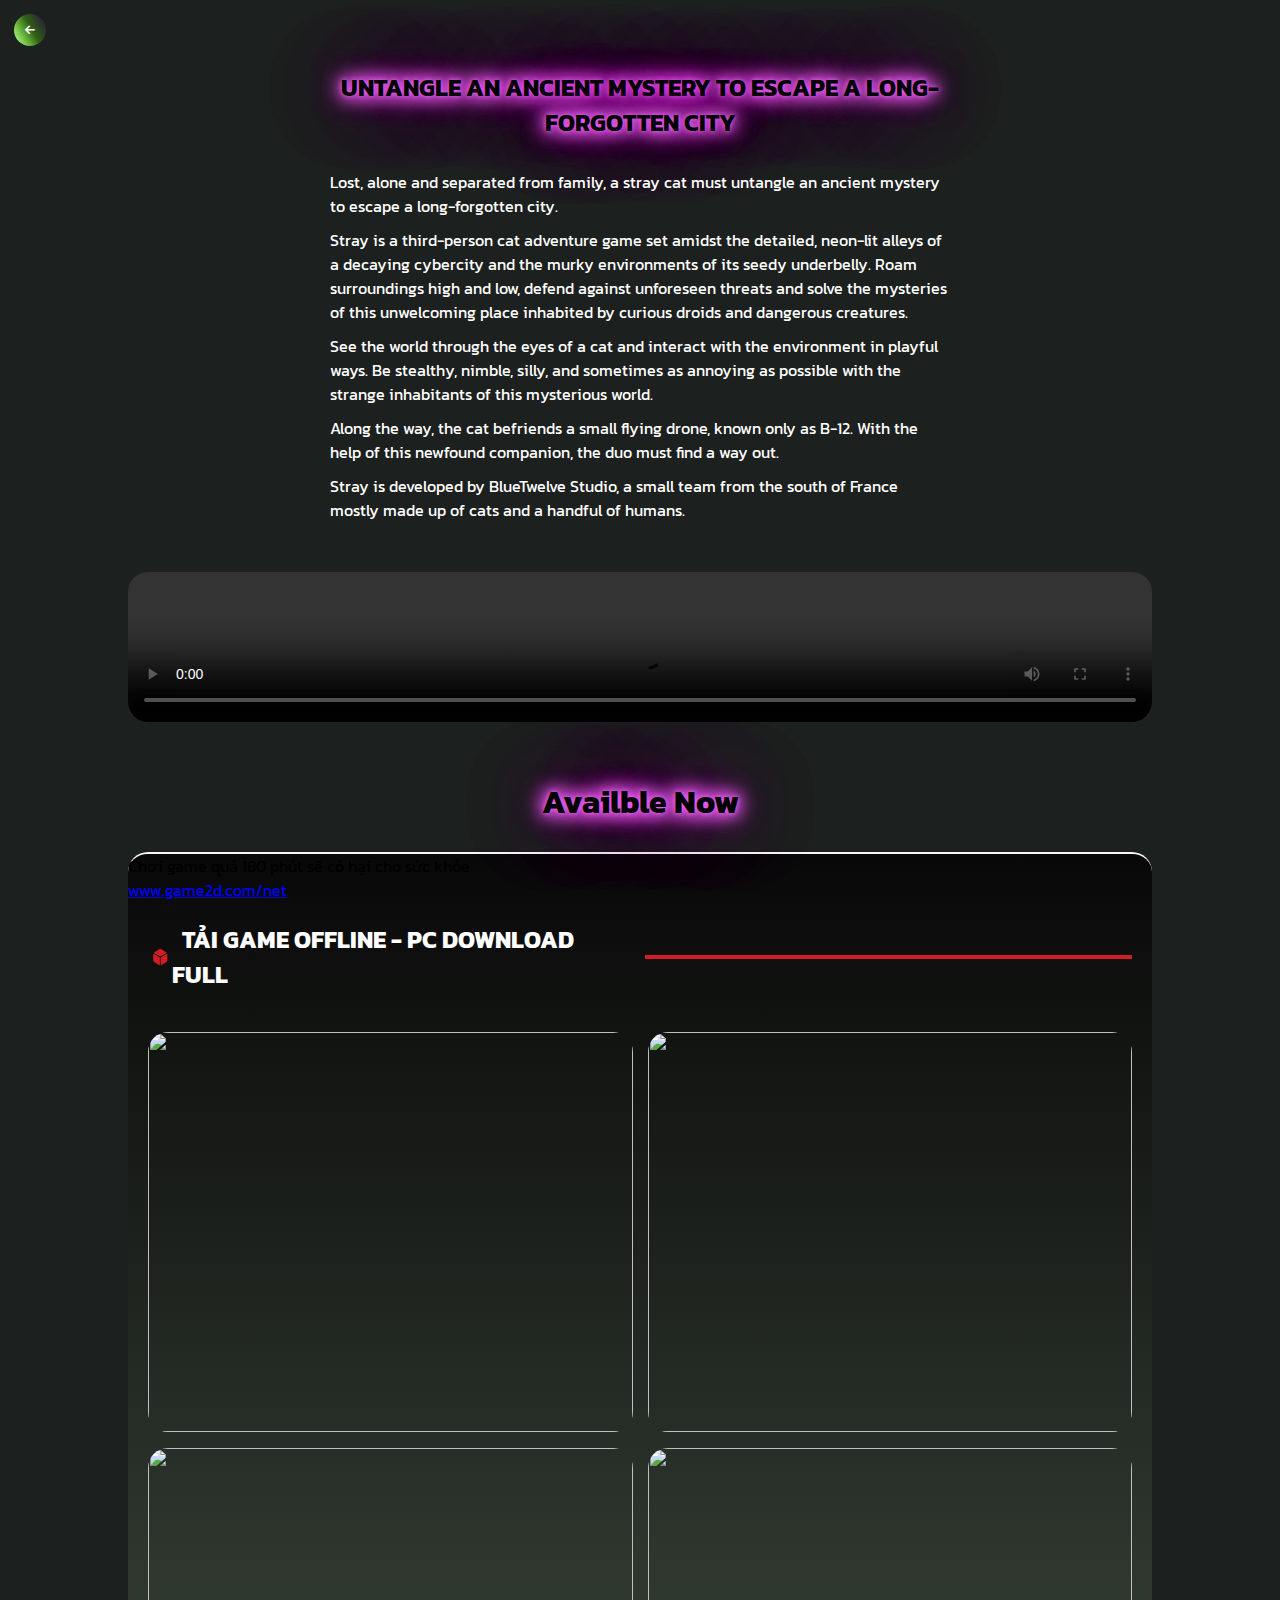
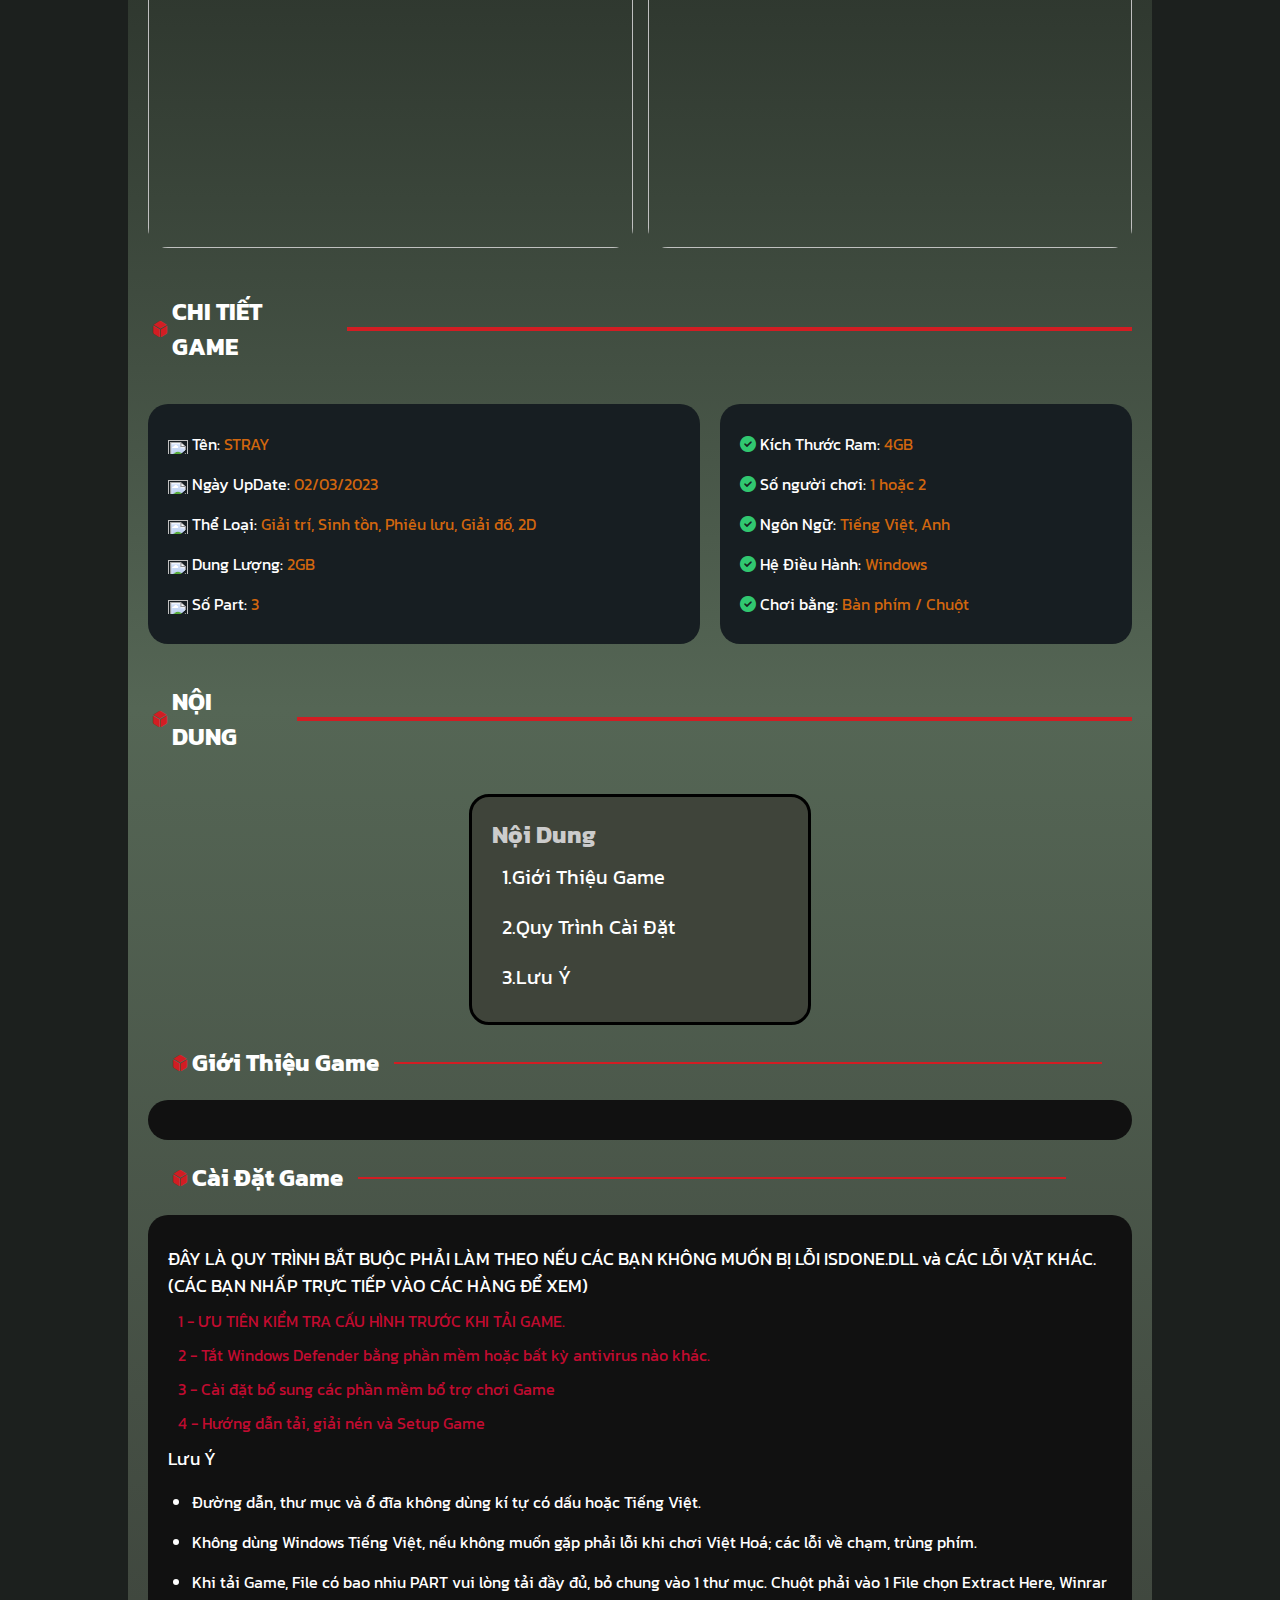
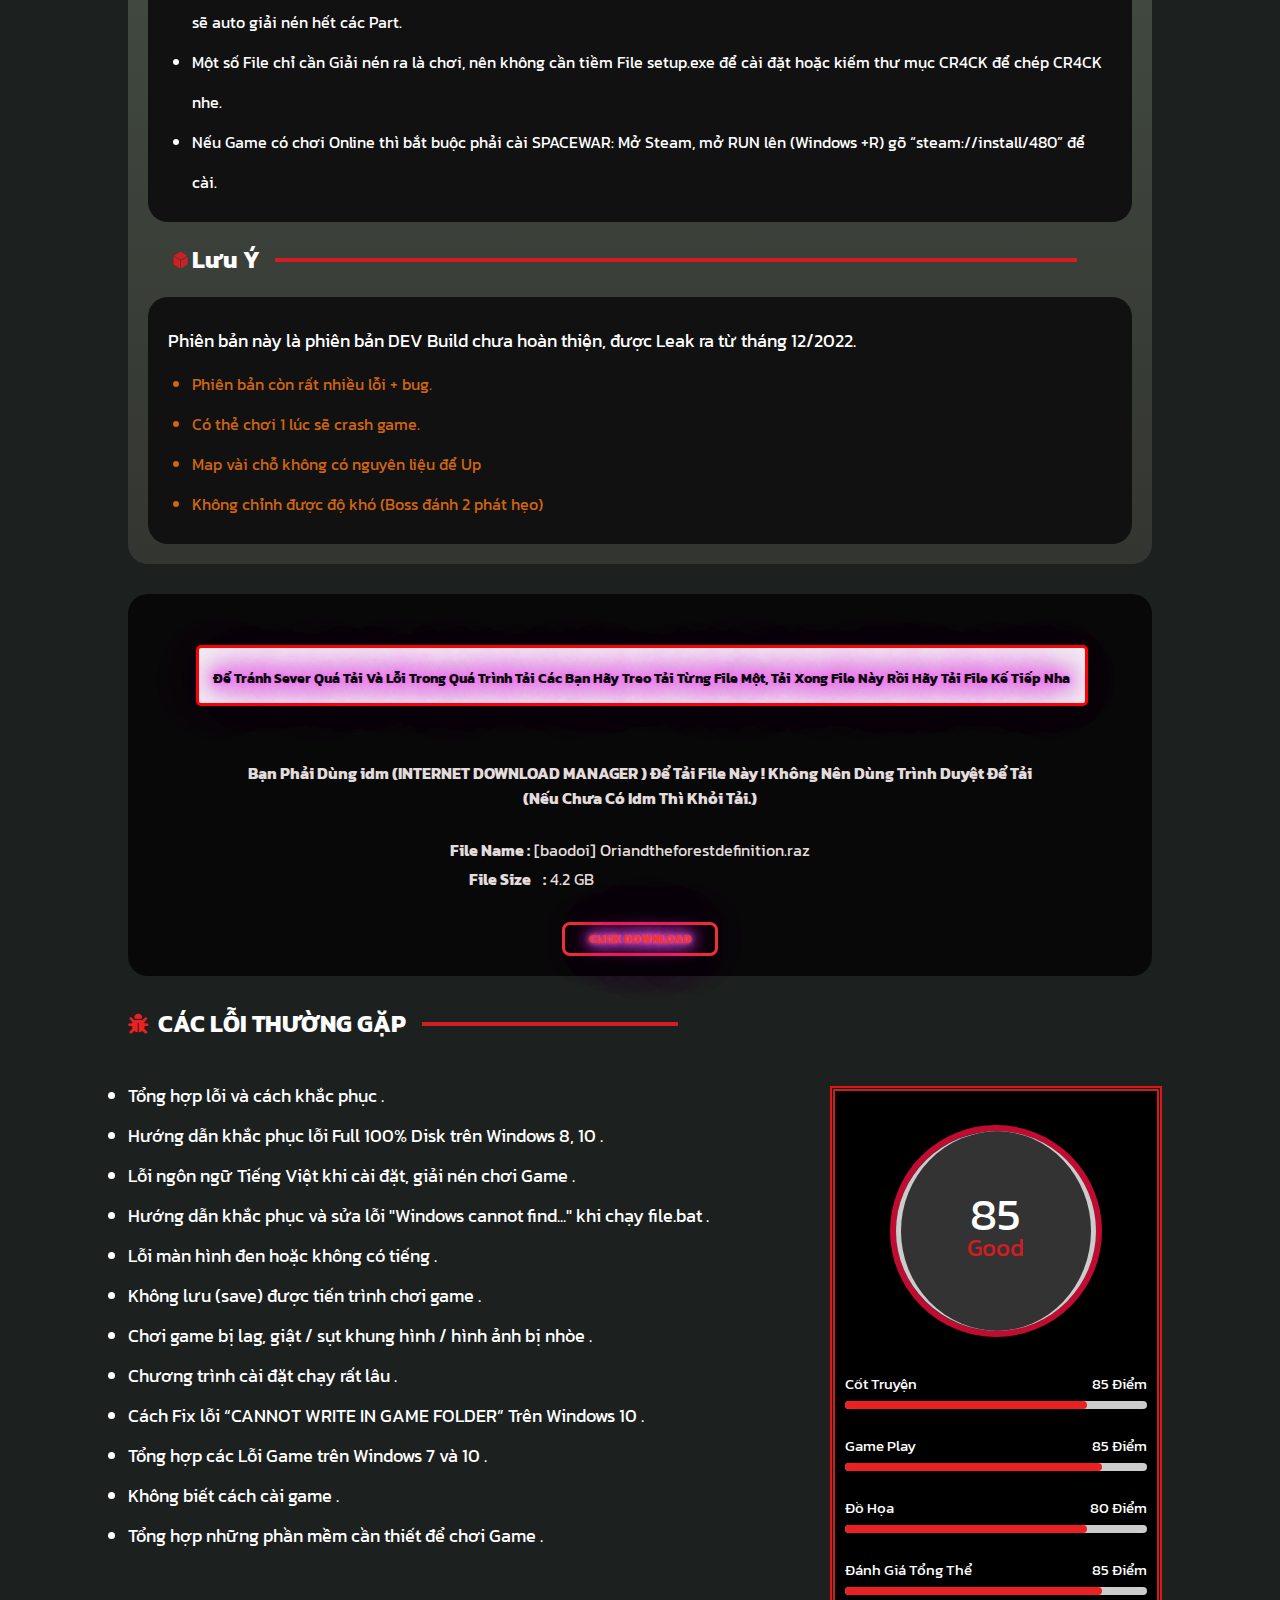
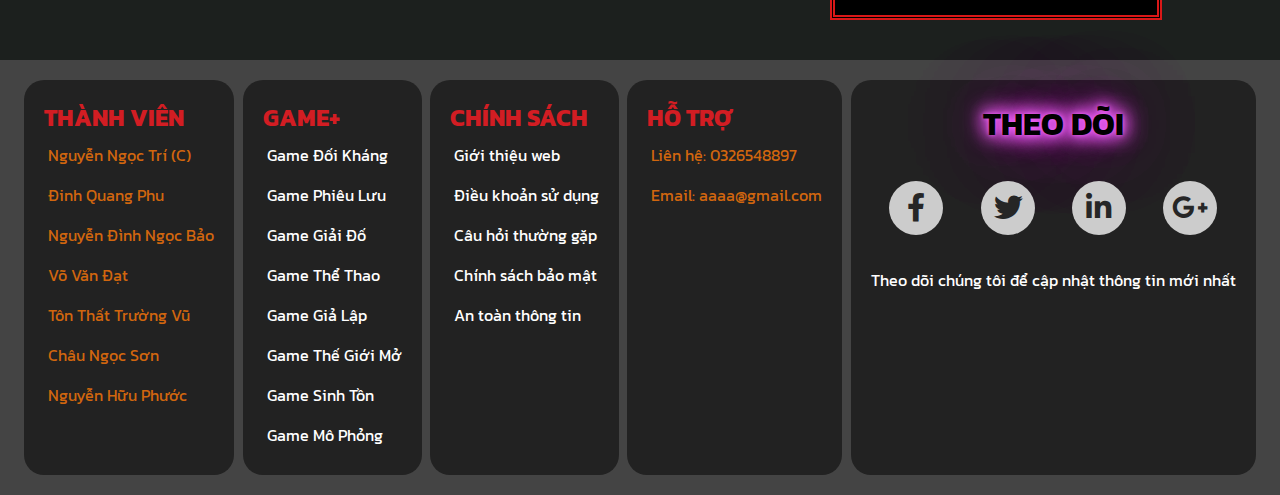
==== index.html @ 204e5519 "hehe" ====
<!DOCTYPE html>
<html lang="en">
<head>
    <meta charset="UTF-8">
    <meta http-equiv="X-UA-Compatible" content="IE=edge">
    <meta name="viewport" content="width=device-width, initial-scale=1.0">
    <title>gameHOT</title>
    <link rel="preconnect" href="https://fonts.googleapis.com">
    <link rel="preconnect" href="https://fonts.gstatic.com" crossorigin>
    <link href="https://fonts.googleapis.com/css2?family=Kanit:ital,wght@0,200;0,300;0,400;0,500;0,600;0,700;0,800;1,400;1,500;1,600;1,700&display=swap" rel="stylesheet">
    <link rel="stylesheet" href="/fontawesome-free-6.1.0-web/fontawesome-free-6.1.0-web/css/all.min.css">
    <link rel="stylesheet" href="css/gameMain.css">
</head>
<body>
    <!--BACK TO Home Page-->
    <a href="https://nguyendinhngocbao.github.io/Game/"><button class="btn-back" type="button" ><i class="fa-solid fa-arrow-left"></i></button></a>
    <div class="container">
        <div class="container_intro-title">
            <h1>UNTANGLE AN ANCIENT MYSTERY TO ESCAPE A LONG-FORGOTTEN CITY</h1>
            <p>Lost, alone and separated from family, a stray cat must untangle an ancient mystery to escape a long-forgotten city.</p>
            <p>Stray is a third-person cat adventure game set amidst the detailed, neon-lit alleys of a decaying cybercity and the murky environments of its seedy underbelly. Roam surroundings high and low, defend against unforeseen threats and solve the mysteries of this unwelcoming place inhabited by curious droids and dangerous creatures.</p>
            <p>See the world through the eyes of a cat and interact with the environment in playful ways. Be stealthy, nimble, silly, and sometimes as annoying as possible with the strange inhabitants of this mysterious world.</p>
            <p>Along the way, the cat befriends a small flying drone, known only as B-12. With the help of this newfound companion, the duo must find a way out.</p>
            <p>Stray is developed by BlueTwelve Studio, a small team from the south of France mostly made up of cats and a handful of humans.</p>
        </div>
        <div class="container_video">
            <video controls>
                <source src="video/STRAY _ Launch Trailer.mp4" type="video/mp4">
            </video>
        </div>
        <div>
            <h1>Availble Now</h1>
        </div>
        <div>
            <div id="content">
                    <div class="shadow_swhow_mini">
                        <div class="deroul_titre">Chơi game quá 180 phút sẽ có hại cho sức khỏe</div>
                        <a href="#">www.game2d.com/net</a>
                    </div>
                    <div class="title_5">
                        <i class="fa-sharp fa-solid fa-dice-d6"></i>
                        <h3>&nbsp&nbspTẢI GAME OFFLINE - PC DOWNLOAD FULL</h3>
                        <div class="road_2"></div>
                    </div>
                    
                    <!--IMG-->
                    <div class="imgag-list">
                        <div class="image-container">
                            <div class="image-item"><img src="https://s.yimg.com/uu/api/res/1.2/Ve2cBM.PmejX5GgLXG4zSg--~B/aD0yMTYwO3c9Mzg0MDthcHBpZD15dGFjaHlvbg--/https://media-mbst-pub-ue1.s3.amazonaws.com/creatr-uploaded-images/2022-07/451825c0-06ae-11ed-8d2f-c6bee5bbef2a.cf.jpg" alt=""></div>
                            <div class="image-item"><img src="https://images.newscientist.com/wp-content/uploads/2022/08/16162533/SEI_118880616.jpg" alt=""></div>
                            <div class="image-item"><img src="https://www.nme.com/wp-content/uploads/2022/06/Stray-screenshot.jpg" alt=""></div>
                            <div class="image-item"><img src="https://cdn.oneesports.vn/cdn-data/sites/4/2022/08/stray-avatar.jpg" alt=""></div>
                        </div>
                    </div>
                    
                    <div class="title_5">
                        <i class="fa-sharp fa-solid fa-dice-d6"></i>
                        <h3>CHI TIẾT GAME</h3>
                        <div class="road_3"></div>
                    </div>
        
                    <div class="informaition">
                        <div class="informaition-container">
                            <div class="information-item">
                                <ul class="info-list">
                                    <li class="info-item"><img src="https://daominhha.net/wp-content/themes/hncgamingtheme/images/title.png" alt=""> Tên: <span>STRAY</span></li>
                                    <li class="info-item"><img src="https://daominhha.net/wp-content/themes/hncgamingtheme/images/date.png" alt=""> Ngày UpDate: <span>02/03/2023</span></li>
                                    <li class="info-item"><img src="https://daominhha.net/wp-content/themes/hncgamingtheme/images/genres.png" alt=""> Thể Loại: <a href="#"><span>Giải trí, Sinh tồn, Phiêu lưu, Giải đố, 2D</span></a></li>
                                    <li class="info-item"><img src="https://daominhha.net/wp-content/themes/hncgamingtheme/images/zip.png" alt=""> Dung Lượng: <span>2GB</span></li>
                                    <li class="info-item"><img src="https://daominhha.net/wp-content/themes/hncgamingtheme/images/note.png" alt=""> Số Part: <span>3</span></li>
                                </ul>
                            </div>
                            <div class="information-item">
                                <ul class="info-list">
                                    <li class="info-item"><i class="fas fa-check-circle"></i> Kích Thước Ram: <span>4GB</span></li>
                                    <li class="info-item"><i class="fas fa-check-circle"></i> Số người chơi: <span>1 hoặc 2</span></li>
                                    <li class="info-item"><i class="fas fa-check-circle"></i> Ngôn Ngữ: <span>Tiếng Việt, Anh</span></li>
                                    <li class="info-item"><i class="fas fa-check-circle"></i> Hệ Điều Hành: <span>Windows</span></li>
                                    <li class="info-item"><i class="fas fa-check-circle"></i> Chơi bằng: <span>Bàn phím / Chuột</span></li>
                                </ul>
                            </div>
                        </div>
                    </div>
        
                    <div class="title_5">
                        <i class="fa-sharp fa-solid fa-dice-d6"></i>
                        <h3>NỘI DUNG</h3>
                        <div class="road_4"></div>
                    </div>
                    <!--Content-->
        
                    <div class="content">
                        <div class="content-container">
                            <div class="content-main">
                                <h3>Nội Dung</h3>
                                <div><a href="#GT">1.Giới Thiệu Game</a></div>
                                <div><a href="#CD">2.Quy Trình Cài Đặt</a></div>
                                <div><a href="#LY">3.Lưu Ý</a></div>
                            </div>
        
        
                            <!--Gioi thieu-->
                            <div class="title_5" id="GT">
                                <i class="fa-sharp fa-solid fa-dice-d6"></i>
                                <h3>Giới Thiệu Game</h3>
                                <div class="road_5"></div>
                            </div>
                            <div class="Setting">
        
                            </div>
        
        
                            <!--Cai Dat-->
                            <div class="title_5" id="CD">
                                <i class="fa-sharp fa-solid fa-dice-d6"></i>
                                <h3>Cài Đặt Game</h3>
                                <div class="road_5"></div>
                            </div>
                            <div class="Setting">
                                <p>ĐÂY LÀ QUY TRÌNH BẮT BUỘC PHẢI LÀM THEO NẾU CÁC BẠN KHÔNG MUỐN BỊ LỖI ISDONE.DLL và CÁC LỖI VẶT KHÁC. (CÁC BẠN NHẤP TRỰC TIẾP VÀO CÁC HÀNG ĐỂ XEM)</p>
                                <div><a href="">1 - ƯU TIÊN KIỂM TRA CẤU HÌNH TRƯỚC KHI TẢI GAME.</a></div>
                                <div><a href="">2 - Tắt Windows Defender bằng phần mềm hoặc bất kỳ antivirus nào khác.</a></div>
                                <div><a href="">3 - Cài đặt bổ sung các phần mềm bổ trợ chơi Game</a></div>
                                <div><a href="">4 - Hướng dẫn tải, giải nén và Setup Game</a></div>
                                <p>Lưu Ý</p>
                                <ul>
                                    <li>Đường dẫn, thư mục và ổ đĩa không dùng kí tự có dấu hoặc Tiếng Việt.</li>
                                    <li>Không dùng Windows Tiếng Việt, nếu không muốn gặp phải lỗi khi chơi Việt Hoá; các lỗi về chạm, trùng phím.</li>
                                    <li>Khi tải Game, File có bao nhiu PART vui lòng tải đầy đủ, bỏ chung vào 1 thư mục. Chuột phải vào 1 File chọn Extract Here, Winrar sẽ auto giải nén hết các Part.</li>
                                    <li>Một số File chỉ cần Giải nén ra là chơi, nên không cần tiềm File setup.exe để cài đặt hoặc kiếm thư mục CR4CK để chép CR4CK nhe.</li>
                                    <li>Nếu Game có chơi Online thì bắt buộc phải cài SPACEWAR: Mở Steam, mở RUN lên (Windows +R) gõ “steam://install/480” để cài.</li>
                                </ul>
                            </div>
        
        
                            <!--Luu y-->
                            <div class="title_5" id="LY">
                                <i class="fa-sharp fa-solid fa-dice-d6"></i>
                                <h3>Lưu Ý</h3>
                                <div class="road_4"></div>
                            </div>
                            <div class="Setting">
                                <p>Phiên bản này là phiên bản DEV Build chưa hoàn thiện, được Leak ra từ tháng 12/2022. </p>
                                <ul>
                                    <li class="list-notice">Phiên bản còn rất nhiều lỗi + bug.</li>
                                    <li class="list-notice">Có thẻ chơi 1 lúc sẽ crash game.</li>
                                    <li class="list-notice">Map vài chỗ không có nguyên liệu để Up</li>
                                    <li class="list-notice">Không chỉnh được độ khó (Boss đánh 2 phát hẹo)</li>
                                </ul>
                            </div>
                        </div>
                    </div>
        
            </div>                 
            <div class = "envelop">
                        <div class="envelop_link">
                            <div class = "head">
                                <h1 class="head_1"> Để Tránh Sever Quá Tải Và Lỗi Trong Quá Trình Tải Các Bạn Hãy Treo Tải Từng File Một, Tải
                                    Xong File Này Rồi Hãy Tải File Kế Tiếp Nha  </h1>
                            </div>
                            <div class = "mid">
                                <div class="title_1">
                                    Bạn Phải Dùng idm (INTERNET DOWNLOAD MANAGER ) Để Tải File Này ! 
                                Không Nên Dùng Trình Duyệt Để Tải
                                </div>
                                <div class="title_2">
                                    (Nếu Chưa Có Idm Thì Khỏi Tải.)
                                </div>
                                <div class="file_name">
                                    <b>File Name   :</b>  [baodoi] Oriandtheforestdefinition.raz
                                </div>
                                <div class="file_size">
                                    <b>File Size &nbsp&nbsp   :</b>&nbsp4.2 GB
                                </div>
                                <div class="click">
                                    <a href="https://www.facebook.com/" class="button">
                                        <h1 class="down"><b>CLICK DOWNLOAD</b></h1>
                                    </a>
                                </div>
                        </div>
                        </div>
        
                        <div class="bug">
                            <i class="fa-sharp fa-solid fa-bug"></i>
                            <h2>CÁC LỖI THƯỜNG GẶP</h2>
                            <div class="road_6"></div>
                        </div>
                        
                        <div class="end">
        
                            <div class="last">
                                <div class="vien_2">
                                    <div class="square">
                                        <li><a href="">Tổng hợp lỗi và cách khắc phục .</a></li>
                                        <li><a href="">Hướng dẫn khắc phục lỗi Full 100% Disk trên Windows 8, 10 .</a></li>
                                        <li><a href="">Lỗi ngôn ngữ Tiếng Việt khi cài đặt, giải nén chơi Game .</a></li>
                                        <li><a href="">Hướng dẫn khắc phục và sửa lỗi "Windows cannot find..." khi chạy file.bat  .</a></li>
                                        <li><a href="">Lỗi màn hình đen hoặc không có tiếng . </a></li>
                                        <li><a href="">Không lưu (save) được tiến trình chơi game . </a></li>
                                        <li><a href="">Chơi game bị lag, giật / sụt khung hình / hình ảnh bị nhòe .</a></li>
                                        <li><a href="">Chương trình cài đặt chạy rất lâu .</a></li>
                                        <li><a href="">Cách Fix lỗi “CANNOT WRITE IN GAME FOLDER” Trên Windows 10 .</a></li>
                                        <li><a href="">Tổng hợp các Lỗi Game trên Windows 7 và 10 .</a></li>
                                        <li><a href="">Không biết cách cài game .</a></li>
                                        <li><a href="">Tổng hợp những phần mềm cần thiết để chơi Game .</a></li> 
                                        
                                    </div> 
                                </div>
                            </div>
        
                            <div class="vien">
                                <div class="note_1">
                                    <u><i class="fal fa-gamepad"></i>Đánh giá</u>
                                </div>
                                <div class="rate">
                                    <div class="circle">
                                        <div class="txt-rating">
                                            <span class="number-rating">85</span>
                                            <span class="title-rating">Good</span>
                                        </div>
                                    </div>
                                    <div class="progress">
                                        <div class="progress-item">
                                            <div class="progress-vote">
                                                <p>Cốt Truyện</p>
                                                <p>85 Điểm</p>
                                            </div>
        
                                            <div class="bar-progress">
                                                <div class="bar-rating"></div>
                                            </div>
                                        </div>
                                        <div class="progress-item">
                                            <div class="progress-vote">
                                                <p>Game Play</p>
                                                <p>85 Điểm</p>
                                            </div>
                                            <div class="bar-progress">
                                                <div class="bar-rating" style="width: 85% !important;"></div>
                                            </div>
                                        </div>
                                        <div class="progress-item">
                                            <div class="progress-vote">
                                                <p>Đồ Họa</p>
                                                <p>80 Điểm</p>
                                            </div>
                                            <div class="bar-progress">
                                                <div class="bar-rating"></div>
                                            </div>
                                        </div>
                                        <div class="progress-item">
                                            <div class="progress-vote">
                                                <p>Đánh Giá Tổng Thể</p>
                                                <p>85 Điểm</p>
                                            </div>
                                            <div class="bar-progress">
                                                <div class="bar-rating" style="width: 85% !important;"></div>
                                            </div>
                                        </div>
                                    </div>
                                </div>
                            </div>
                        </div>
            </div>
        </div>

    </div >

    <footer id="footer" class="footer">
        <div class="footer-list">
            <div class="footer-item">
                <h2>THÀNH VIÊN</h2>
                <li>Nguyễn Ngọc Trí (C)</li>
                <li>Đinh Quang Phu</li>
                <li>Nguyễn Đình Ngọc Bảo</li>
                <li>Võ Văn Đạt</li>
                <li>Tôn Thất Trường Vũ</li>
                <li>Châu Ngọc Sơn</li>
                <li>Nguyễn Hữu Phước</li>
            </div>
            <div class="footer-item">
                <h2>GAME+</h2>
                <li><a href="">Game Đối Kháng</a></li>
                <li><a href="">Game Phiêu Lưu</a></li>
                <li><a href="">Game Giải Đố</a></li>
                <li><a href="">Game Thể Thao</a></li>
                <li><a href="">Game Giả Lập</a></li>
                <li><a href="">Game Thế Giới Mở</a></li>
                <li><a href="">Game Sinh Tồn</a></li>
                <li><a href="">Game Mô Phỏng</a></li>
            </div>
            <div class="footer-item">
                <h2>CHÍNH SÁCH</h2>
                <li><a href="">Giới thiệu web</a></li>
                <li><a href="">Điều khoản sử dụng</a></li>
                <li><a href="">Câu hỏi thường gặp</a></li>
                <li><a href="">Chính sách bảo mật</a></li>
                <li><a href="">An toàn thông tin</a></li>
            </div>
            <div class="footer-item " id="footer-item_last">
                <h2>HỖ TRỢ</h2>
                <li>Liên hệ: 0326548897</li>
                <li>Email: aaaa@gmail.com</li>             
            </div>
            <div class="footer-end">
                <div class="footer-end-list">
                    <div class="folow"><h1>THEO DÕI</h1></div>
                    <ul class="nav_2">
                        <li class="nav_2-item">
                            <a class="social-icon" href="https://vi-vn.facebook.com/">
                            <i class="fab fa-facebook-f icon"></i>    </a>
                        </li>
                        <li class="nav_2-item">
                            <a class="social-icon" href="https://twitter.com/i/flow/login?input_flow_data=%7B%22requested_variant%22%3A%22eyJsYW5nIjoidmkifQ%3D%3D%22%7D"><i class="fab fa-twitter icon"></i></a>
                        </li>
                        <li class="nav_2-item">
                            <a class="social-icon" href="https://www.instagram.com/"><i class="fab fa-linkedin-in icon"></i></a></li>
                        <li class="nav_2-item">
                            <a class="social-icon" href="https://www.google.com.vn/?hl=vi"><i class="fab fa-google-plus-g icon"></i></a></li>
                    </ul>
                    <div class="item-folow">
                        Theo dõi chúng tôi để cập nhật thông tin mới nhất
                    </div>
                </div >
            </div>
        </div>
    </footer>
</body>


</body>
</html>
---- css/gameMain.css ----
*{
    padding: 0;
    margin: 0;
}
:root{
    --backGR-- : #222;
    --red-- : #065816;
    --hover--: #c10b30;
    --grey--: #333;
}
body{
    height: 1000px;
    font-family: 'Kanit', sans-serif;
    background-color: #1c201e;
}
.btn-back{
    z-index: 100;
    width: 40px;
    height: 40px;
    border-radius: 50%;
    cursor: pointer;
    border: none;
    outline: none;
    position: fixed;
    top: 10px;
    left: 10px;
    transform: scale(0.8);
    transition: all 0.3s linear;
    font-size: 14px;
    color: #fff;
    background: linear-gradient(240deg, rgba(43,48,46,1) 19%, rgba(47,97,22,1) 46%, rgba(113,193,66,1) 72%, rgba(162,236,119,1) 88%);
}
.btn-back:hover{
    transform: scale(1);
    font-size: 16px;
}


/*Container*/
.container{
  width: 100%;
  height: auto;
}
.container_intro-title{
    width: 50%;
    margin:50px auto;
    height: auto;
}
.container_intro-title h1{
    text-align: center;
    padding: 20px;
    font-size: 24px;
}
.container_intro-title p {
    margin: 10px;
    color: #fff;
}
h1 {
   text-shadow: 0 0 5px #f562ff, 0 0 15px #f562ff, 0 0 25px #f562ff,
      0 0 20px #f562ff, 0 0 30px #890092, 0 0 80px #890092, 0 0 80px #890092;
    text-align: center;
    animation: blink 12s infinite;
    -webkit-animation: blink 12s infinite;
  }
  @-webkit-keyframes blink {
    20%,
    24%,
    55% {
      color: #111;
      text-shadow: none;
    }
  
    0%,
    19%,
    21%,
    23%,
    25%,
    54%,
    56%,
    100% {
  /*     color: #fccaff;
      text-shadow: 0 0 5px #f562ff, 0 0 15px #f562ff, 0 0 25px #f562ff,
        0 0 20px #f562ff, 0 0 30px #890092, 0 0 80px #890092, 0 0 80px #890092; */
    text-shadow: 0 0 5px #ffa500, 0 0 15px #ffa500, 0 0 20px #ffa500, 0 0 40px #ffa500, 0 0 60px #ff0000, 0 0 10px #ff8d00, 0 0 98px #ff0000;
      color: #fff6a9;
    }
  }
  
  @keyframes blink {
    20%,
    24%,
    55% {
      color: #111;
      text-shadow: none;
    }
  
    0%,
    19%,
    21%,
    23%,
    25%,
    54%,
    56%,
    100% {
  /*     color: #fccaff;
      text-shadow: 0 0 5px #f562ff, 0 0 15px #f562ff, 0 0 25px #f562ff,
        0 0 20px #f562ff, 0 0 30px #890092, 0 0 80px #890092, 0 0 80px #890092; */
    text-shadow: 0 0 5px #ffa500, 0 0 15px #ffa500, 0 0 20px #ffa500, 0 0 40px #ffa500, 0 0 60px #ff0000, 0 0 10px #ff8d00, 0 0 98px #ff0000;
      color: #fff6a9;
    }
  }
  

/*-------VIDEO----------*/
.container_video{
  margin: 0 auto;
  height: auto;
  width: 80%;
  margin-bottom: 50px;
}
.container_video video{
  width: 100%;
  height: 100%;
  border-radius: 20px;
}



 


.informaition{
  width: 100%;
  height: auto;
}
.informaition-container{
  display: grid;
  grid-template-columns: auto auto;
  column-gap: 20px;
  padding: 20px;
}
.information-item{
  width: 100%;
  height: auto;
  background-color: #171e22;
  border-radius: 20px;
}
.info-list{
  padding: 20px;
  list-style: none;
}
.info-item{
  display: flex;
  align-items: center;
}
.info-item img{
  width: 20px;
  height: 20px;
  object-fit: cover;
  margin-right: 4px;
}
.info-item i{
  margin-right: 4px;
  font-size: 16px;
  color: #31c770;
}
.info-item span{
  margin-left: 4px;
  color: #d1660e;
}


.content{
  width: 100%;
  height: auto;
}
.content-container{
  padding: 20px;
}
.content-main{
  width: 30%;
  height: auto;
  background-color: #3f443a;
  border-radius: 20px;
  margin: auto;
  border: 3px solid #000;
  padding: 20px;
}
.content-main h3{
  color: #ccc;
  font-size: 24px;
}
.content-main div{
  padding: 10px;
}
.content-main div a{
  text-decoration: none;
  color: #fff;
  font-size: 20px;
  transition: all 0.2s linear;
}
.content-main div a:hover{
  text-decoration: underline;
  color: #eb2020;
  margin-left: 4px;
}





.Setting{
  padding: 20px;
  background-color: #111;
  border-radius: 20px;
}
.Setting p{
  color: #fff;
  font-size: 18px;
  margin: 10px 0;
}
.Setting div{
  margin: 10px;
}
.Setting div a{
  color: #c10b30;
  text-decoration: none;
  transition: all 0.2s ease-in-out;
}
.Setting div a:hover{
  color: #ccc;
  margin-left: 4px;
  text-decoration: underline;
}
.Setting ul{
  margin-left: 24px;
}
.list-notice{
  color: #d1660e;
}

.head
{
   background-color: #f1f1f1;
   height: 55px;
   border-radius: 5px;
   display: inline-block;
   border-style: solid;
   border-width: 3px;
   margin-top: 31px;
   width: 90%;
   margin-left: 48px;
   border-color: red;
}
.head_1
{
   font-size:14px;
   font-weight:bold;
  -webkit-animation: my 1000ms infinite;
  -moz-animation: my 1000ms infinite; 
  -o-animation: my 1000ms infinite; 
 animation: my 1000ms infinite;
   margin-top: 12px;
   text-align: center;
   color: #080808;   
   padding: 8px
}

#content
{
  background: linear-gradient(#080808, #565, #333531);;
  width: 80%;
  height: auto;
  margin: auto;
  margin-top: 26px;
  border-radius: 20px;
  border-top: 2px #f7f7f7 double ;
}


.title_5
{
  margin: 20px 0;
  display: flex;
  align-items: center;
  padding: 0 20px;
}

.title_5 h3
{
  color: #fff;
  font-size: 24px;
  margin-right: 15px;
}
.title_5 i{
  color: #d21d23;
  padding: 5px;
}


.envelop{
   width: 80%;
   margin: auto;
   height: auto;
}

.envelop_link
{
   margin: 30px 0;
   padding: 20px;
   background-color: #080808;
   border-radius: 20px;
}

.mid
{
   line-height: 25px;
   color: rgb(226, 220, 220);
   margin-top: 55px;
   font-weight: bold;
   text-align: center;
}
.file_name
{
   margin-top: 27px;
   margin-left: -20px;
   font-weight: normal;
}

.file_size
{
   margin-top: 4px;
   margin-left: -217px;
   font-weight: normal;
}

.click
{
   cursor: pointer;
   margin: auto;
   margin-top: 30px;
   width: 150px;
   text-align: center;
   height: 28px;
   border-radius: 8px;
   border-width: 3px;
   border-style: none;
   border-color: rgb(242, 54, 54);
   border-style: solid;
}

.click:hover{
   background: linear-gradient(#2b09c3,rgb(190, 17, 17));
}

.bug {
   display: flex;
   align-items: center;
}
.bug i{
   color: #eb2020;
   font-size: 20px;
   margin-right: 4px;
}
.bug h2{
   color: #fff;
   margin-left: 6px;
   margin-right: 16px;
}
.button
{
   text-decoration: none;
}
.down{
   font-size: 12px;
   color: rgb(242 54 54);
   margin-top: -3px;
   text-align: center;
   padding: 5px;
}
.road_1
{
   width: 100%;
   height: 1px;
   background-color: #f0ffff57;
   margin-top: 60px;
   margin-top: 0px;
}
.road_2
{
  width: 50%;
  height: 4px;
  background-color: #d21d23;
  float: right;
}

.road_3
{
   width: 80%;
   height: 4px;
   background-color: #d21d23;
}

.road_4
{
  width: 85%;
   height: 4px;
   background-color: #d21d23;
}

.road_5
{
   width: 75%;
   height: 2px;
   background-color: #d21d23;
}
.road_6{
   width: 25%;
   height: 4px;
   background-color: #d21d23;
}

.imgage-list{
  width: 100%;
  height: auto;
}
.image-container{
  padding: 20px;
  display: grid;
  grid-template-columns: auto auto;
  column-gap: 15px;
  row-gap: 10px;
}
.image-item img{
  width: 100%;
  height: 400px;
  object-fit: cover;
  border-radius: 20px;
}


.end
{
   margin-top: 45px;
   line-height: 40px;
   width: 100%;
   display: grid;
   grid-template-columns: auto auto;
   column-gap: 20px;
}

.vien
{
   border-color: rgb(218, 24, 24);
   background-color: black;
   border-style: double;
   border-width: 5px;
   line-height: 34px;
   font-size: 15px;
   width: 100%;
   min-width: 50%;
}


.vien_2
{
   color: #dbe3d7;
   font-size: 18px;
   text-decoration: none;
   line-height: 48px;
   width: 100%;
   height: auto;
}
.rate{
   width: 100%;
   height: auto;
}
.circle{
   width: 200px;
   height: 200px;
   background-color: #333;
   border-radius: 50%;
   position: relative;
   margin: auto;
   border: 6px solid #c10b30;
   margin-bottom: 20px;
}
.circle::before{
   content: "";
   position: absolute;
   width: 200px;
   height: 200px;
   border-left: 5px solid #ccc;
   border-radius: 50%;
}
.circle::after{
   content: "";
   position: absolute;
   width: 195px;
   height: 200px;
   border-right: 5px solid #ccc;
   border-radius: 50%;
}
.txt-rating{
   position: absolute;
   z-index: 1;
   left: 0;
   top: 0;
   width: 200px;
   height: 200px;
   display: flex;
   justify-content: center;
   align-items: center;
   flex-direction: column;
   white-space: nowrap;
   text-align: center;
}
.number-rating{
   color: #fff;
   font-size: 46px;
}
.title-rating{
   color: #d21d23;
   font-size: 24px;
}
.progress{
   width: 100%;
   height: auto;
   margin-bottom: 10px;
}
.progress-item{
   padding: 10px;
   color: #fff;
}
.progress-vote{
   display: flex;
   justify-content: space-between;
   align-items: center;
}
.bar-progress{
   width: 100%;
   height: 8px;
   border-radius: 10px;
   background-color: #ccc;
   position: relative;
}
.bar-rating{
   position: absolute;
   height: 100%;
   width: 80%;
   border-radius: 10px;
   background-color: #eb2020;
}

 
li
{
   line-height:40px ;
   color: white;
}

li a
{
   color: white;
   text-decoration: none;
}



.square
{
   color: #dbe3d7;
   line-height: 60px;
   margin-top: -10px
}
.square .title_1
{
   display: flex;
}
.square .title
{
   margin-top: 20px;
   margin-left: 250px;
   color:#d21d23;
   font-weight:bolder ;
}



.footer{
   width: 100%;
   height: auto;
   background-color: #444;
   margin-top: 40px;
}
.footer-list{
   padding: 20px;
   display: flex;
   justify-content: space-around;
}
.footer-item{
   list-style: none;
   background-color: #222;
   padding: 20px;
   border-radius: 20px;
}
.footer-item h2{
   color: #d21d23;
}
.footer-item li{
   color: #d1660e;
   margin-left: 4px;
}
.footer-item li a{
   cursor: pointer;
   transition: all 0.2s linear;
}
.footer-item li a:hover{
   color: #d1660e;
   margin-left: 4px;
}
.footer-end{
   background-color: #222;
   border-radius: 20px;
}
.footer-end-list{
   padding: 20px;
}

.nav_2{
  margin: 30px 0;
  display: flex;
  justify-content: space-around;
}
.nav_2-item{
  list-style: none;
  width: 60px;
  height: 60px;
  background-color: #ccc;
  border-radius: 50px;
  display: flex;
  align-items: center;
  justify-content: center;
  transition: all 0.2s ease-in-out;
  transform: scale(0.9);
}
.social-icon{
  color: #262626;
  font-size: 32px;
  transition: all 0.3s ease-in-out;
}
.nav_2-item:hover{
  background-color: #c10b30;
  transform: scale(1.1);
}
.social-icon:hover{
  color: #fff;
  transform: rotateY(360deg);
}
.item-folow{
  margin-top: 20px;
  color: #fff;
}
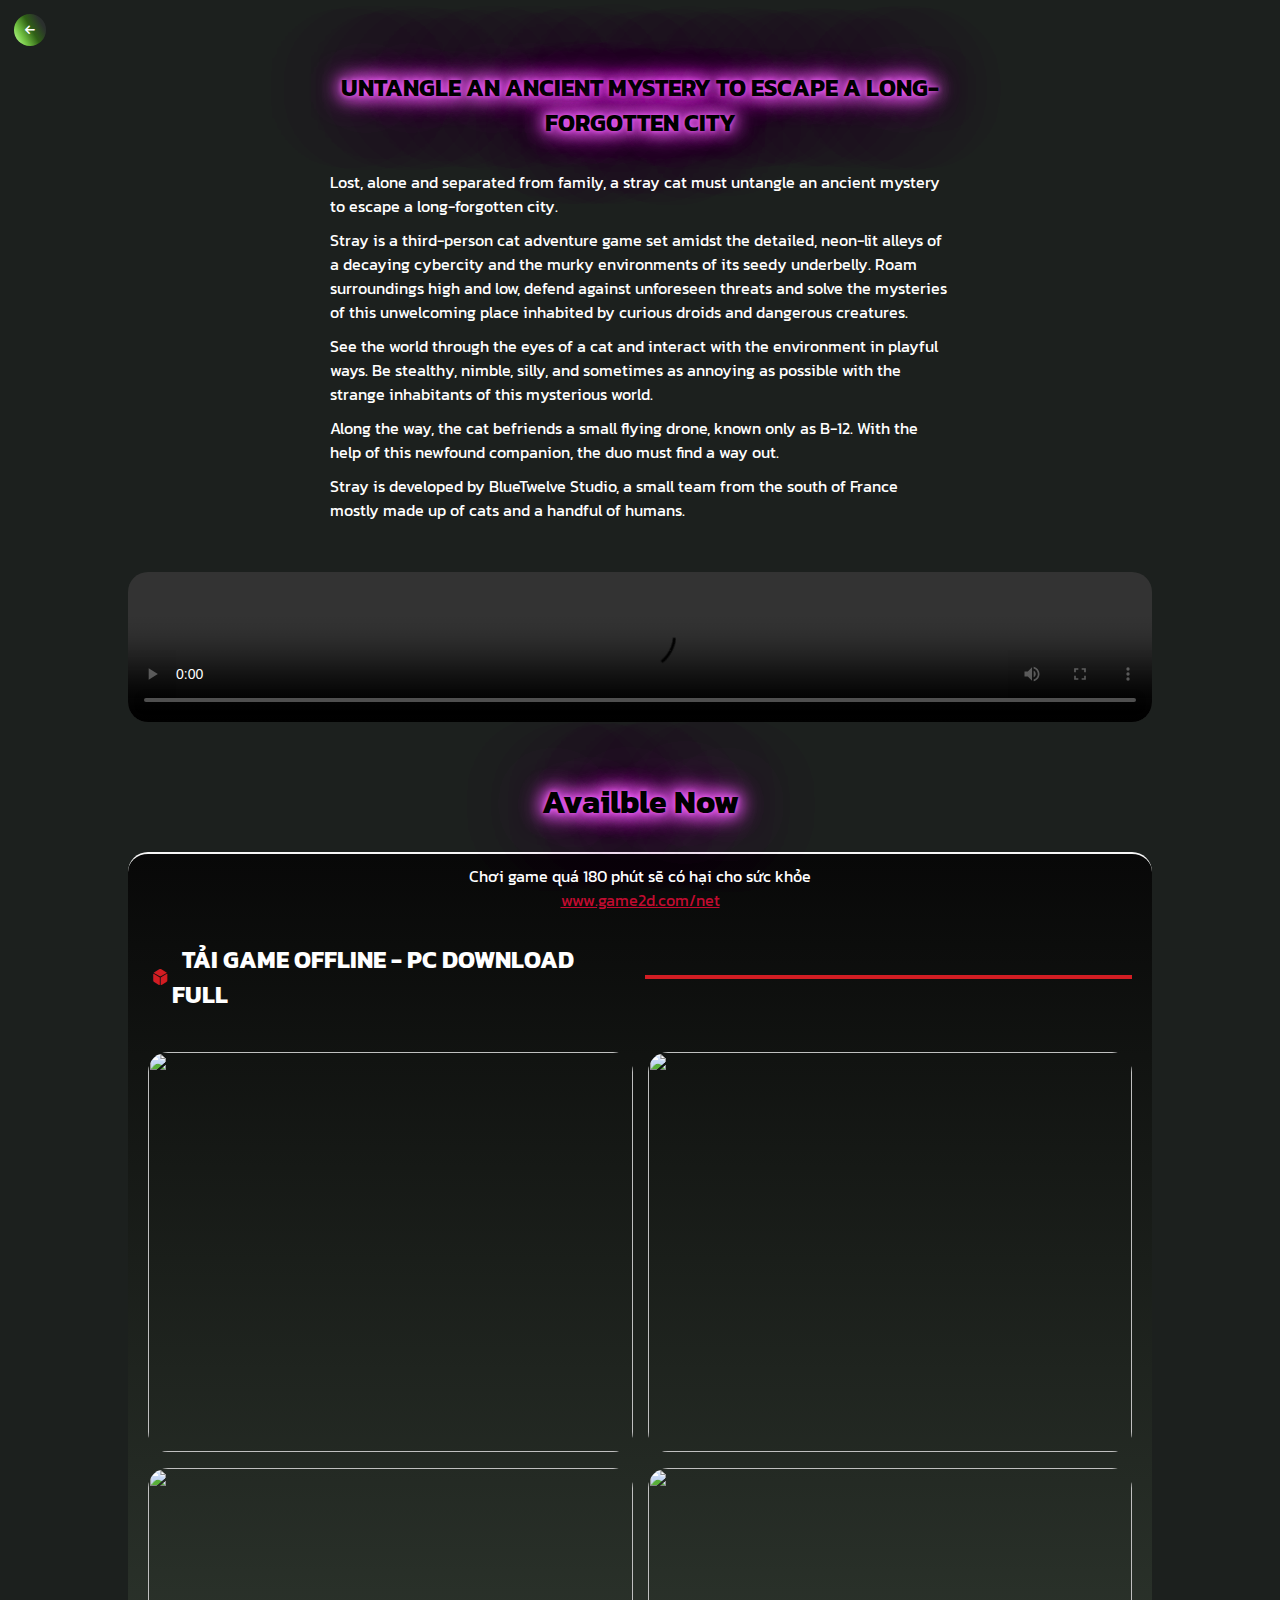
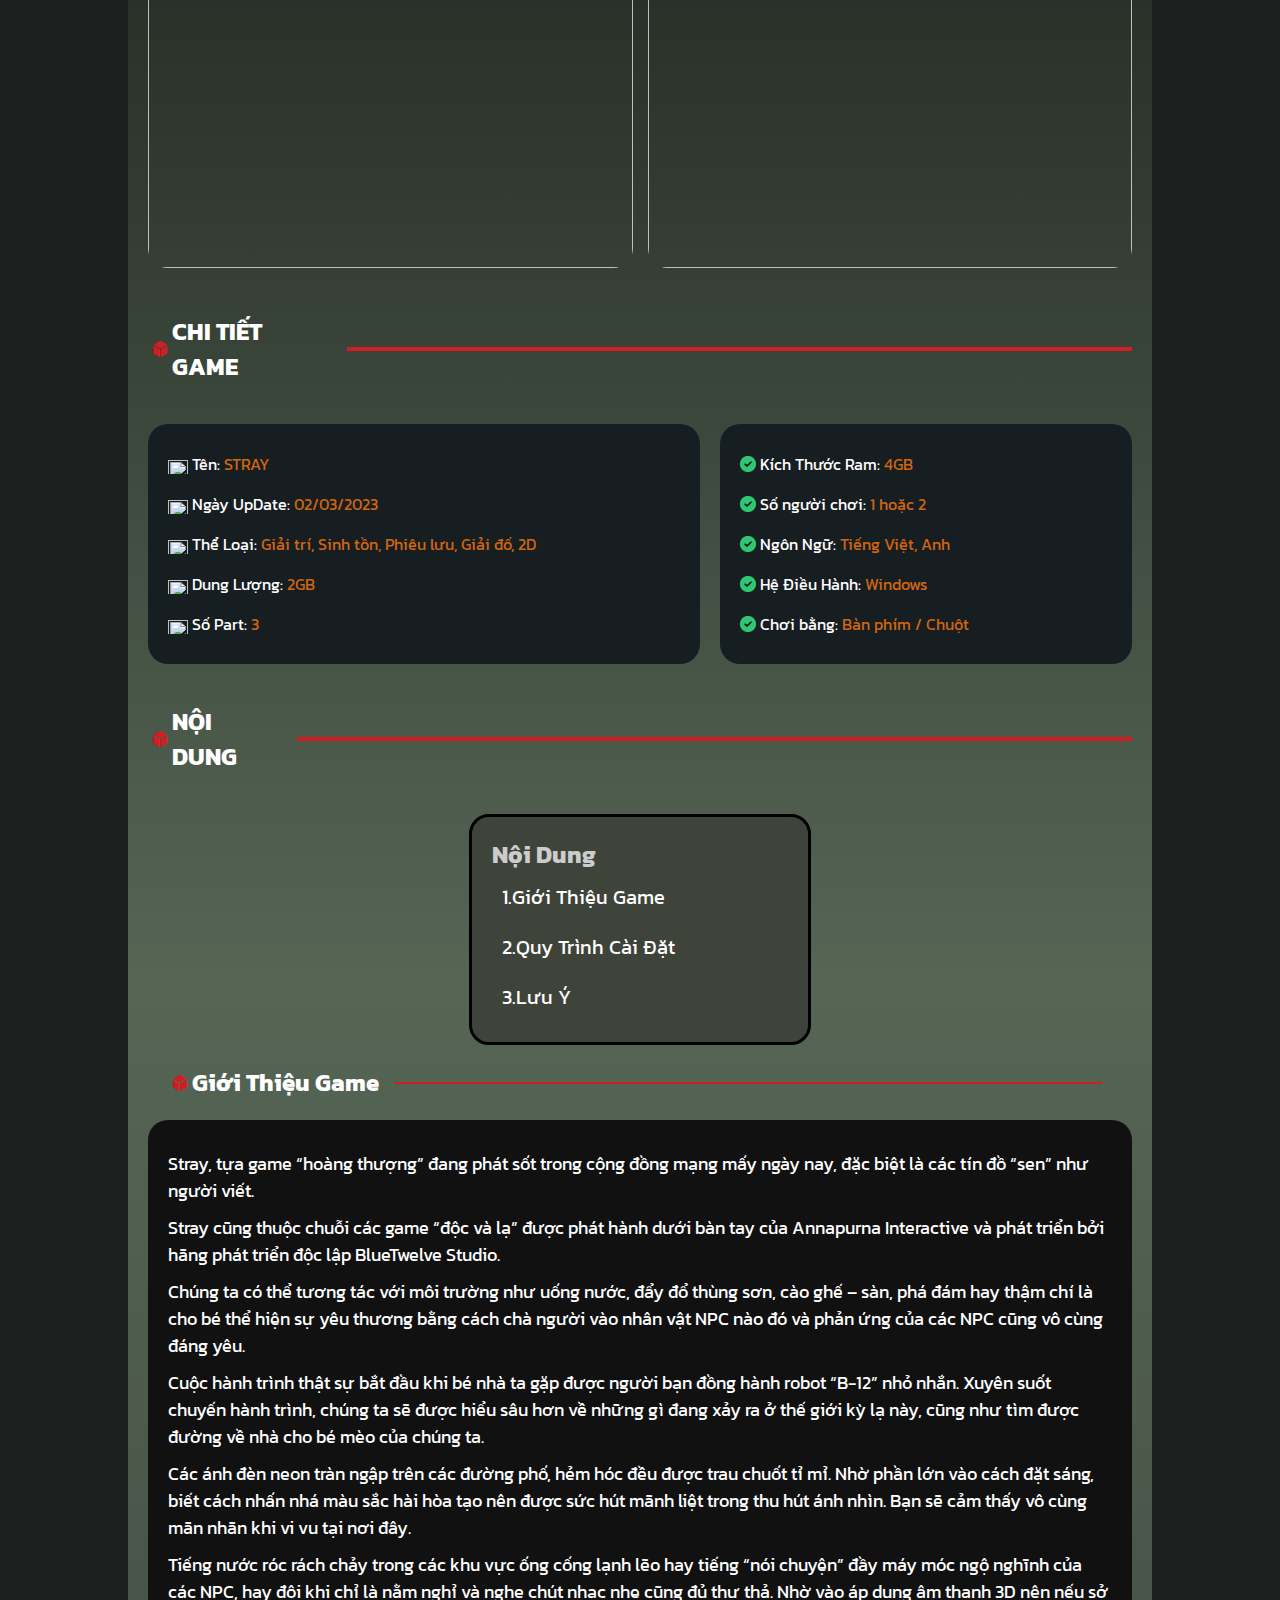
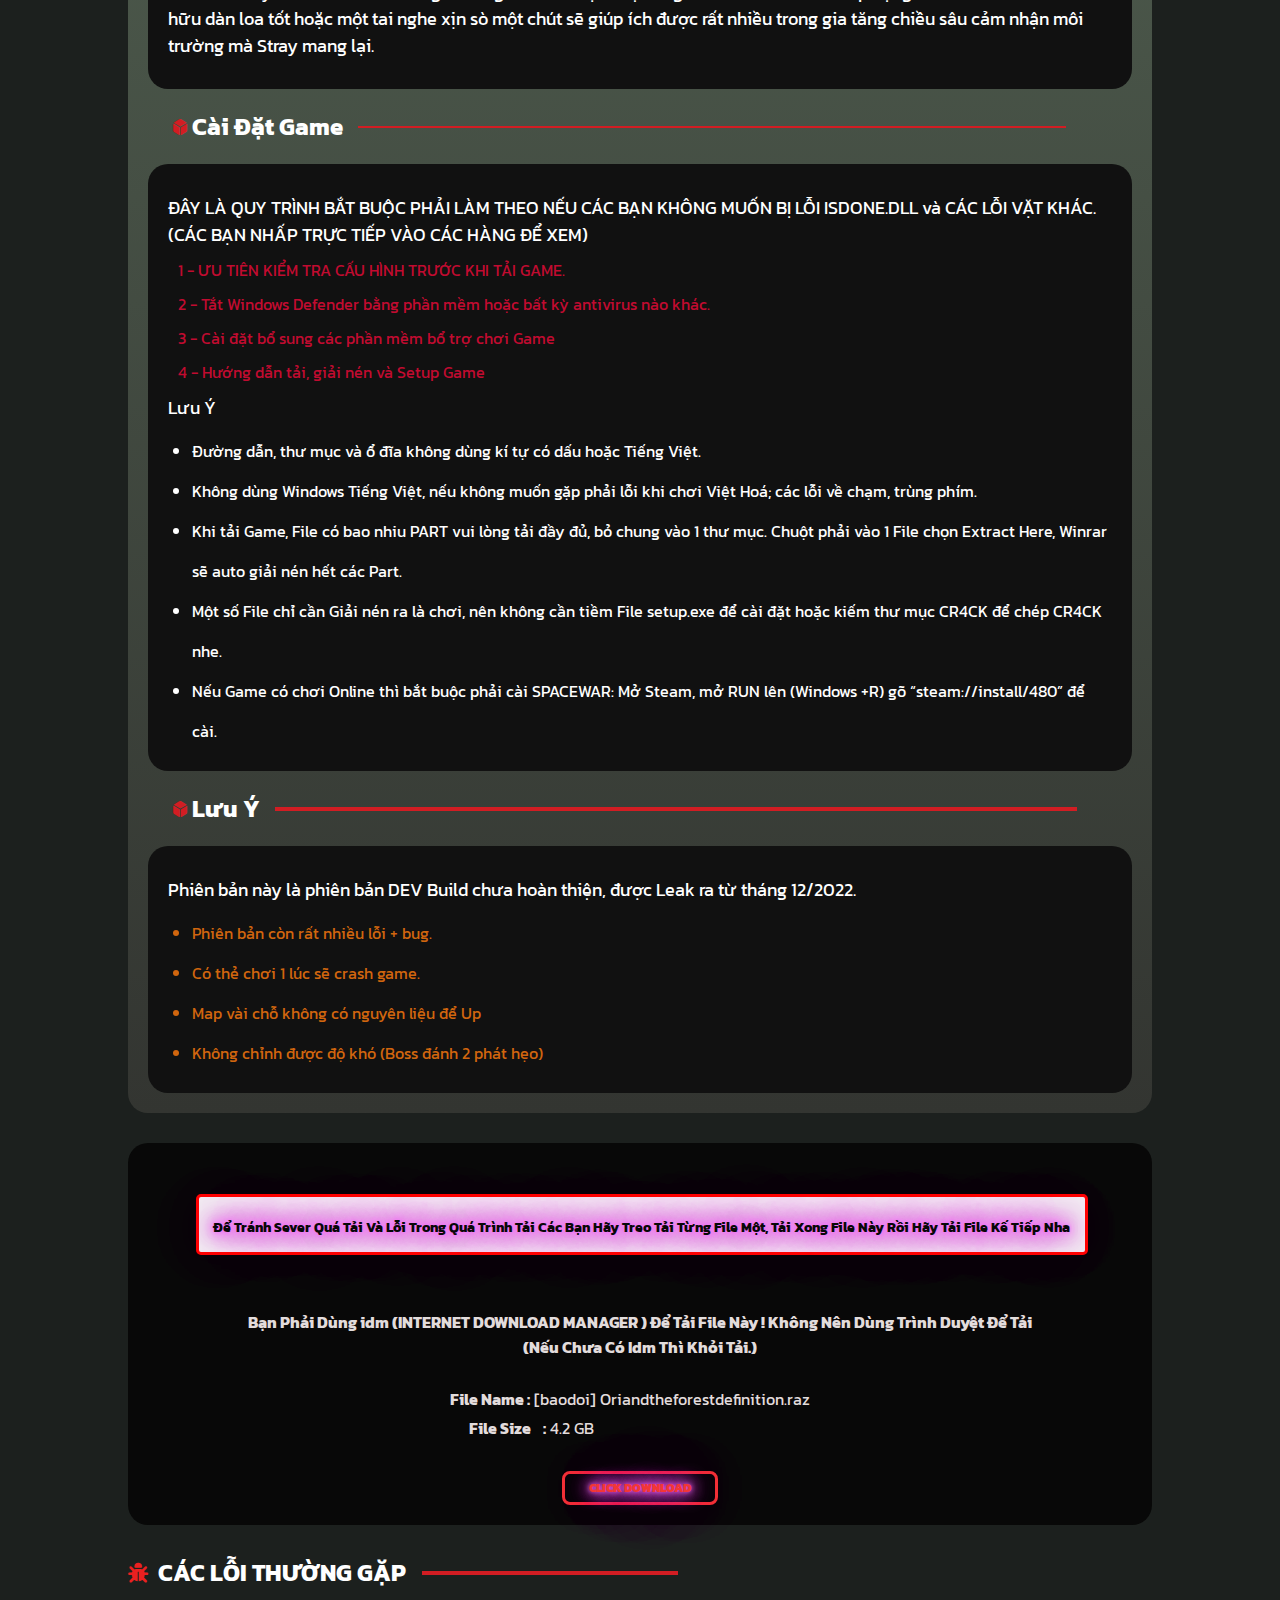
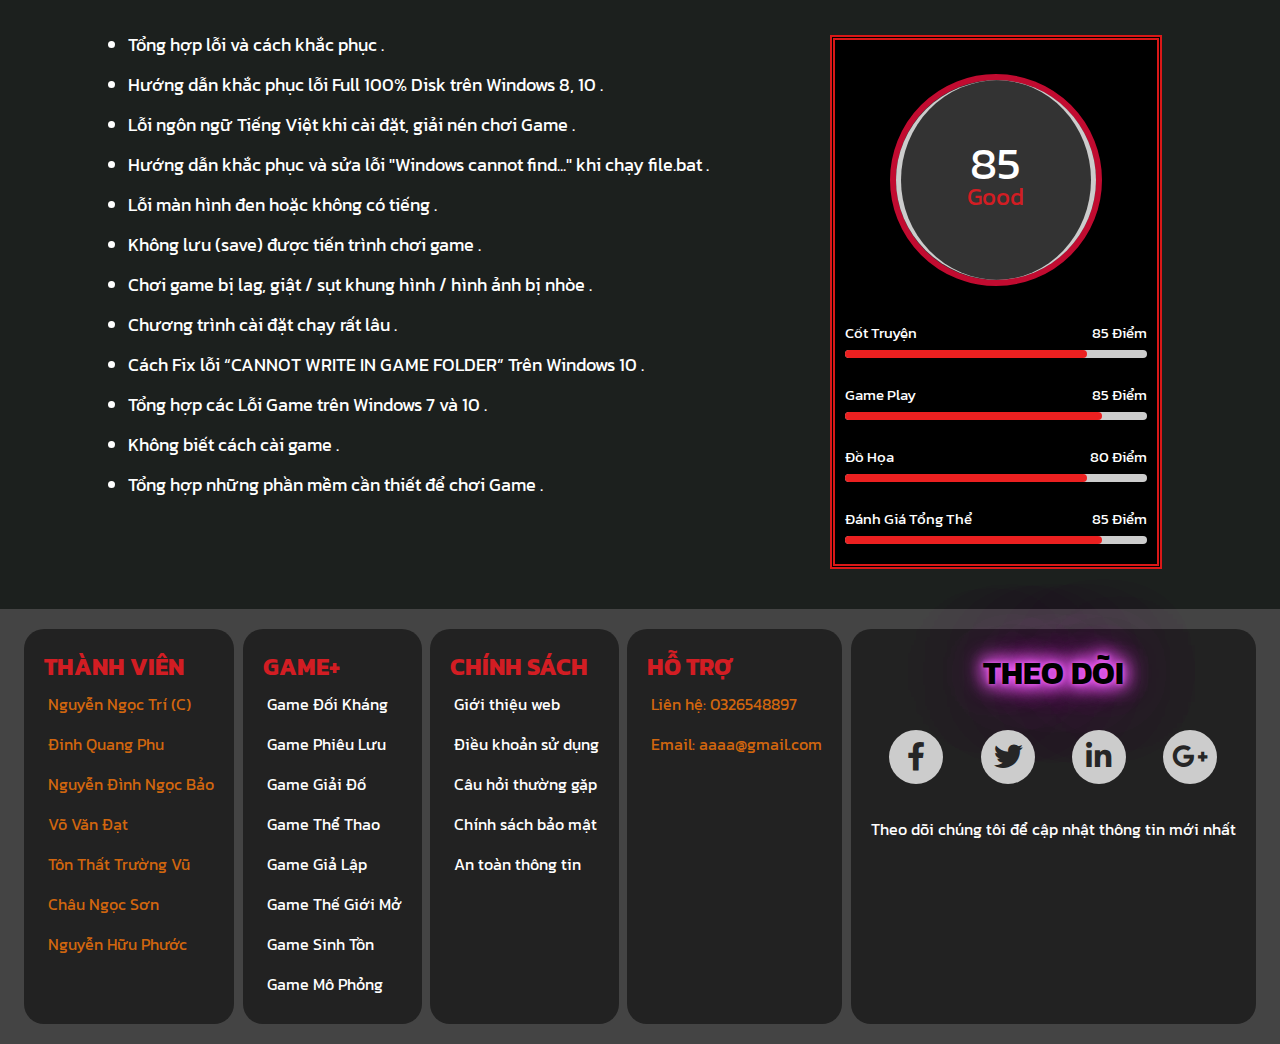
==== commit 21670d60: "update" ====
--- a/index.html
+++ b/index.html
@@ -106,7 +106,24 @@
                                 <div class="road_5"></div>
                             </div>
                             <div class="Setting">
-        
+                                <p>
+                                    Stray, tựa game “hoàng thượng” đang phát sốt trong cộng đồng mạng mấy ngày nay, đặc biệt là các tín đồ “sen” như người viết.
+                                </p>
+                                <p>
+                                    Stray cũng thuộc chuỗi các game “độc và lạ” được phát hành dưới bàn tay của Annapurna Interactive và phát triển bởi hãng phát triển độc lập BlueTwelve Studio.
+                                </p>
+                                <p>
+                                    Chúng ta có thể tương tác với môi trường như uống nước, đẩy đổ thùng sơn, cào ghế – sàn, phá đám hay thậm chí là cho bé thể hiện sự yêu thương bằng cách chà người vào nhân vật NPC nào đó và phản ứng của các NPC cũng vô cùng đáng yêu.
+                                </p>
+                                <p>
+                                    Cuộc hành trình thật sự bắt đầu khi bé nhà ta gặp được người bạn đồng hành robot “B-12” nhỏ nhắn. Xuyên suốt chuyến hành trình, chúng ta sẽ được hiểu sâu hơn về những gì đang xảy ra ở thế giới kỳ lạ này, cũng như tìm được đường về nhà cho bé mèo của chúng ta.
+                                </p>
+                                <p>
+                                    Các ánh đèn neon tràn ngập trên các đường phố, hẻm hóc đều được trau chuốt tỉ mỉ. Nhờ phần lớn vào cách đặt sáng, biết cách nhấn nhá màu sắc hài hòa tạo nên được sức hút mãnh liệt trong thu hút ánh nhìn. Bạn sẽ cảm thấy vô cùng mãn nhãn khi vi vu tại nơi đây.
+                                </p>
+                                <p>
+                                    Tiếng nước róc rách chảy trong các khu vực ống cống lạnh lẽo hay tiếng “nói chuyện” đầy máy móc ngộ nghĩnh của các NPC, hay đôi khi chỉ là nằm nghỉ và nghe chút nhạc nhẹ cũng đủ thư thả. Nhờ vào áp dụng âm thanh 3D nên nếu sở hữu dàn loa tốt hoặc một tai nghe xịn sò một chút sẽ giúp ích được rất nhiều trong gia tăng chiều sâu cảm nhận môi trường mà Stray mang lại.
+                                </p>
                             </div>
         
         
--- a/css/gameMain.css
+++ b/css/gameMain.css
@@ -205,8 +205,15 @@
   margin-left: 4px;
 }
 
-
-
+.shadow_swhow_mini{
+  color: #fff;
+  align-items: center;
+  text-align: center;
+  padding: 10px 0;
+}
+.shadow_swhow_mini a{
+  color: #c10b30;
+}
 
 
 .Setting{
